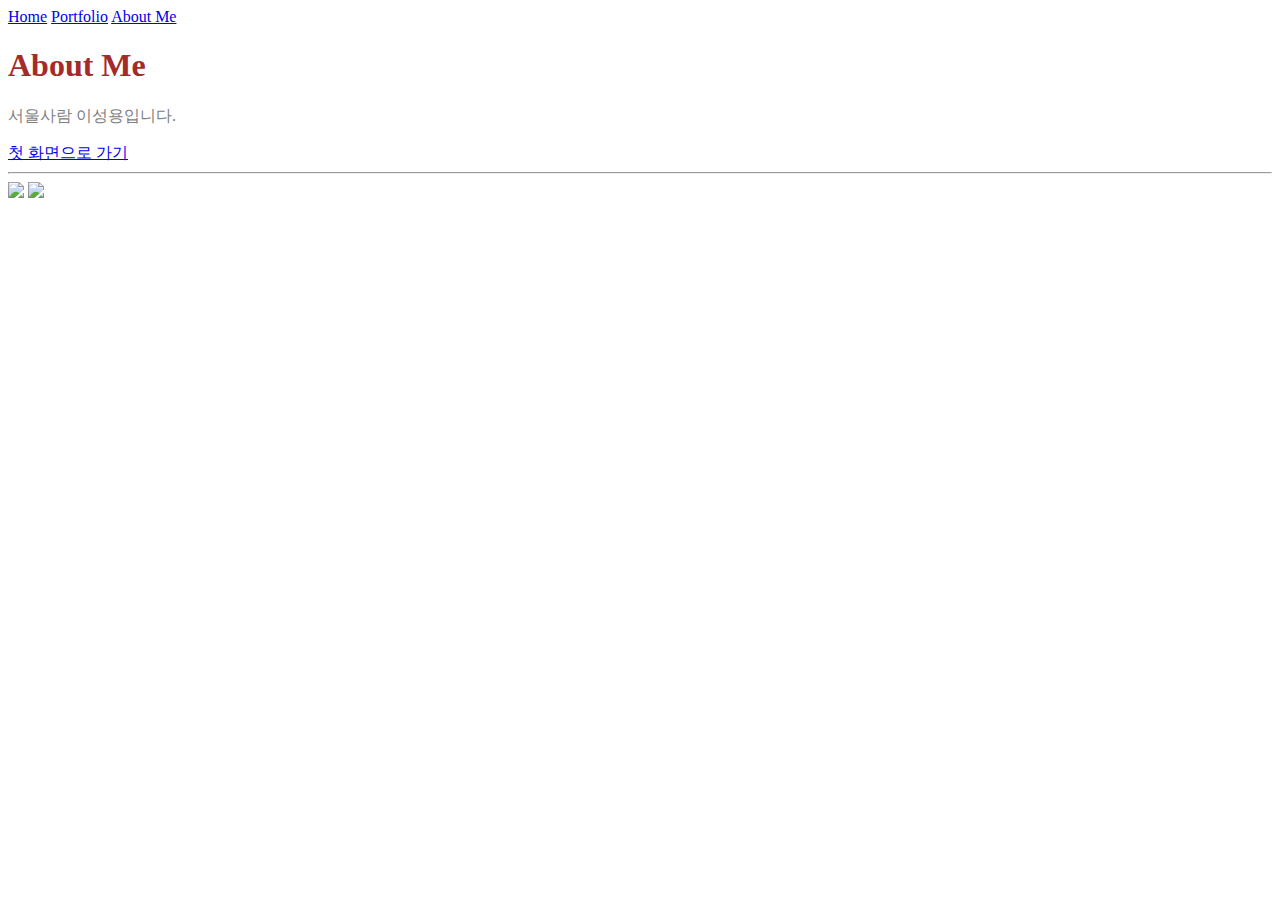
==== about_me.html @ 487cdf4d "3 pages. Index, Portfolio, About me" ====
<!DOCTYPE html>
<html>
<head>
	<title>About Me</title>

	<style>
		h1 { color: brown; }
		p { color: gray; }

		img { width: 400px; }
	</style>
</head>

<body>
	<nav>
		<a href="index.html">Home</a>
		<a href="portfolio.html">Portfolio</a>
		<a href="about_me.html">About Me</a>
	</nav>

	<h1>About Me</h1>
	<p>서울사람 이성용입니다. </p>

	<a href="index.html">첫 화면으로 가기</a>

	<hr/>

	<img src="https://images.pexels.com/photos/773471/pexels-photo-773471.jpeg?auto=compress&cs=tinysrgb&dpr=2&w=500">

	<img src="https://images.pexels.com/photos/1842623/pexels-photo-1842623.jpeg?auto=compress&cs=tinysrgb&dpr=2&h=650&w=940">
</body>
</html>
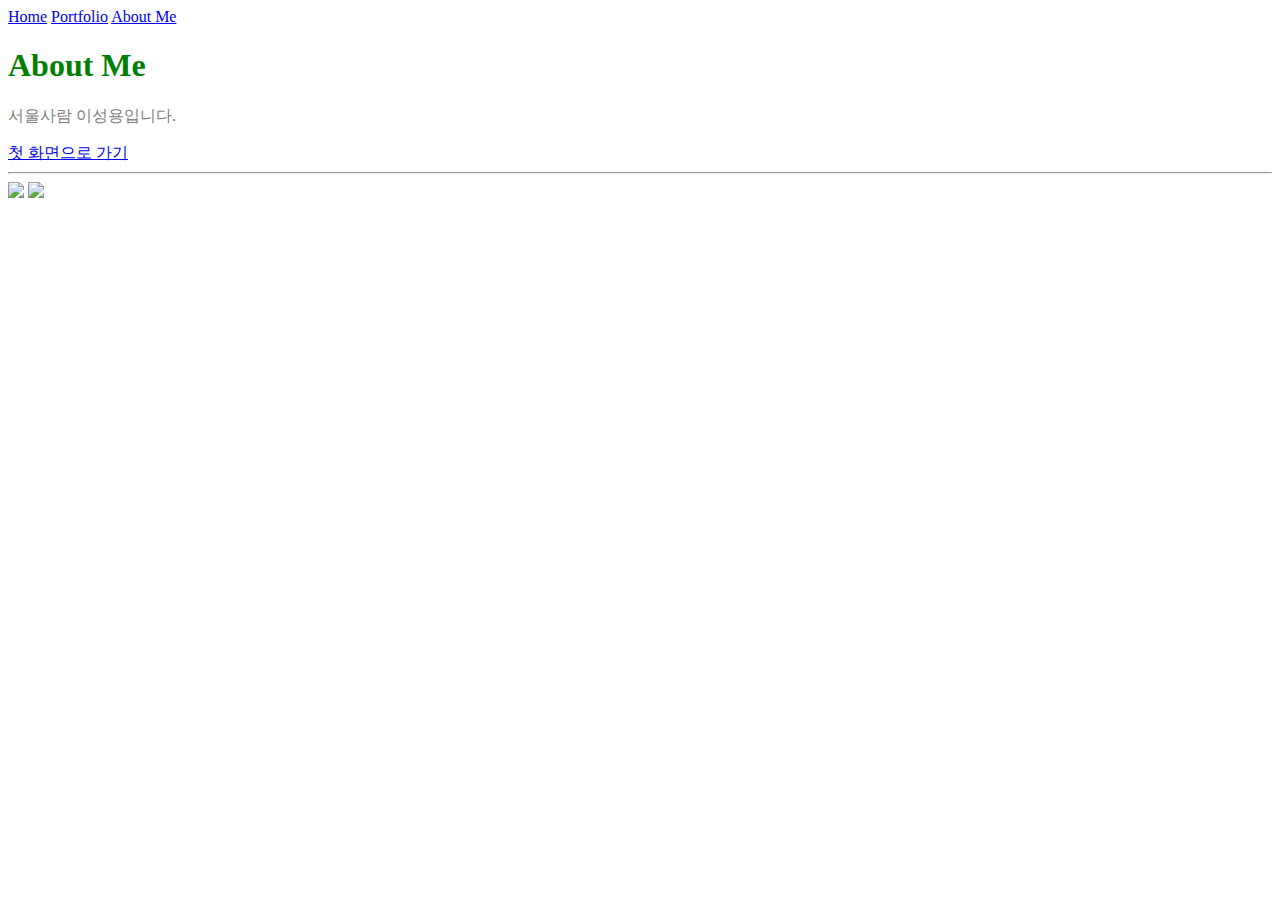
==== commit 0a51adab: "practiced CSS" ====
--- a/about_me.html
+++ b/about_me.html
@@ -3,12 +3,7 @@
 <head>
 	<title>About Me</title>
 
-	<style>
-		h1 { color: brown; }
-		p { color: gray; }
-
-		img { width: 400px; }
-	</style>
+	<link rel="stylesheet" href="basic_style.css"/>
 </head>
 
 <body>
--- a/basic_style.css
+++ b/basic_style.css
@@ -0,0 +1,4 @@
+h1 { color: green; }
+p { color: gray; }
+
+img { width: 500px; }